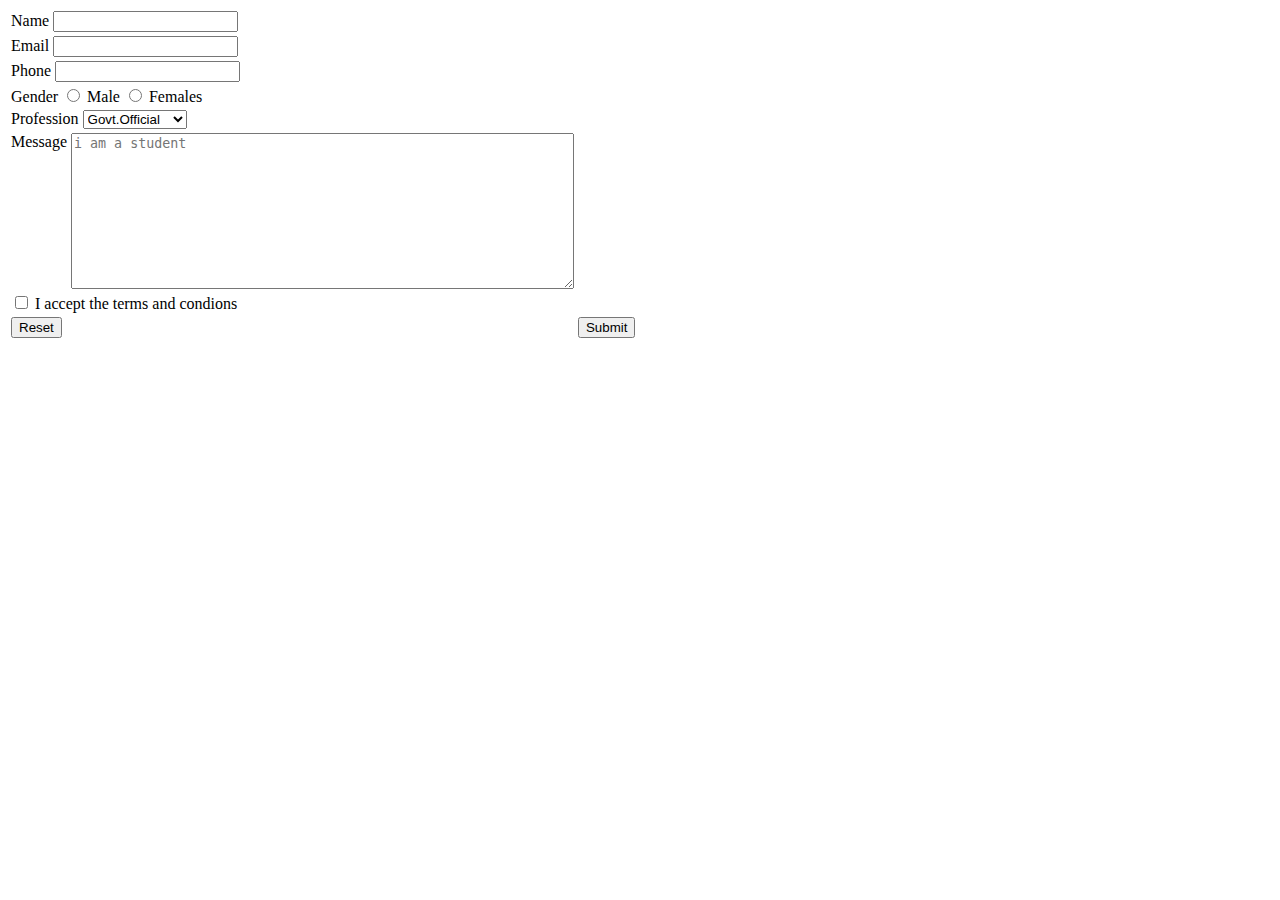
==== CONTACT.html @ 4bb556aa "first form commit" ====
<!DOCTYPE html>
<html>
    <head>
        <title>WEB DEVELOPEMENT</title>
    </head>
    <body>
        <form action="/" method="GET">
            <table>
                <tbody>
                        <tr>
                            <td>
                                <label for="name">Name</label>
                                <input  type="name" name="name" id="name" required>
                            </td>    
                    </tr>

                    <tr>
                        <td>
                            <label for="email">Email</label>
                            <input  type="email" name="email" id="email"required>
                        </td>
                    </tr>

                    <tr>
                        <td>
                            <label for="phone">Phone</label>
                            <input  type="tel" name="phone" id="phone" required>
                        </td>
                    </tr>

                    <tr>
                        <td>
                            <label>Gender</label>
                            <input  type="radio" name="gender" id="name"> Male
                            <input  type="radio" name="gender" id="name"> Females
                        </td>
                    </tr>

                    <tr>
                        <td>
                            <label for="gender">Profession</label>
                            <select name="gender" id="gender">
                                <option value="Govt.Official">Govt.Official</option>
                                <option value="private.official">private.official</option>
                                <option value="worker">worker</option>
                                <option value="student">student</option>
                                <option value="others">others</option>
                            </select>
                        </td>
                    </tr>

                    <tr colspan="1">
                        <td>
                             <label for="message">Message</label>
                             <textarea name="message" id="message" cols="60" rows="10" style="vertical-align:top;"  placeholder="i am a student" required></textarea>
                        </td>
                    </tr>
            

                    <tr>
                        <td>
                            <input  type="checkbox" name="name" id="name" required>
                            <label>I accept the terms and condions</label>
                        </td>
                    </tr>
                    
                    <tr>
                        <td>
                            <button type="reset">Reset</button>
                        </td>
                        <td style="text-align: right;"> 
                             <button type="submit">Submit</button>
                        </td>
                    </tr>
            
                </tbody>    
            </table>
        </form>
    </body>
</html>
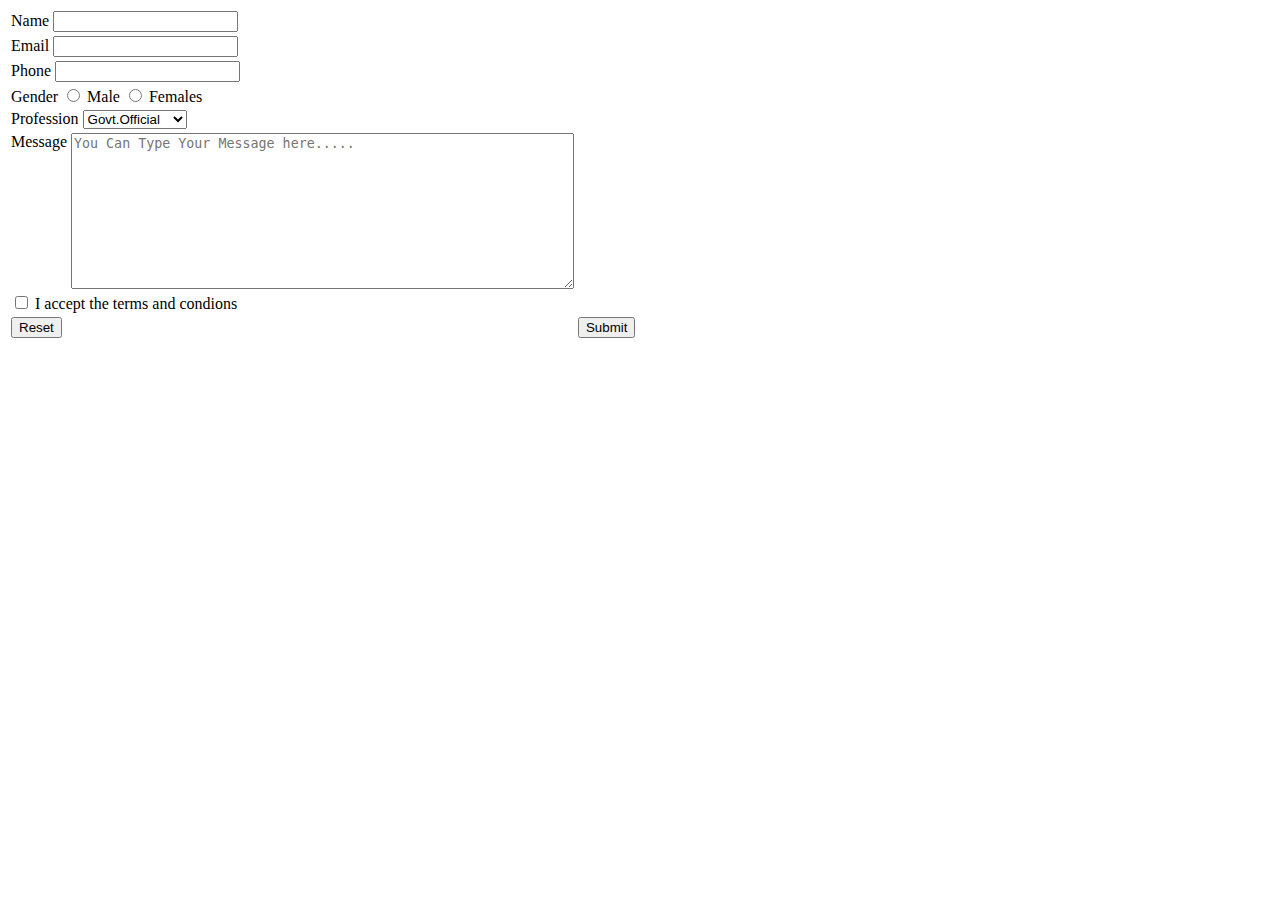
==== commit 7e7f152c: "second commit" ====
--- a/CONTACT.html
+++ b/CONTACT.html
@@ -2,6 +2,7 @@
 <html>
     <head>
         <title>WEB DEVELOPEMENT</title>
+      
     </head>
     <body>
         <form action="/" method="GET">
@@ -49,10 +50,10 @@
                         </td>
                     </tr>
 
-                    <tr colspan="1">
+                    <tr colspan="2">
                         <td>
                              <label for="message">Message</label>
-                             <textarea name="message" id="message" cols="60" rows="10" style="vertical-align:top;"  placeholder="i am a student" required></textarea>
+                             <textarea name="message" id="message" cols="60" rows="10" style="vertical-align:top;"  placeholder="You Can Type Your Message here....." required></textarea>
                         </td>
                     </tr>
             
@@ -67,10 +68,11 @@
                     <tr>
                         <td>
                             <button type="reset">Reset</button>
-                        </td>
-                        <td style="text-align: right;"> 
-                             <button type="submit">Submit</button>
-                        </td>
+                         </td>
+                         <td>
+                            <button type="submit">Submit</button>
+                         </td>
+                        
                     </tr>
             
                 </tbody>    
